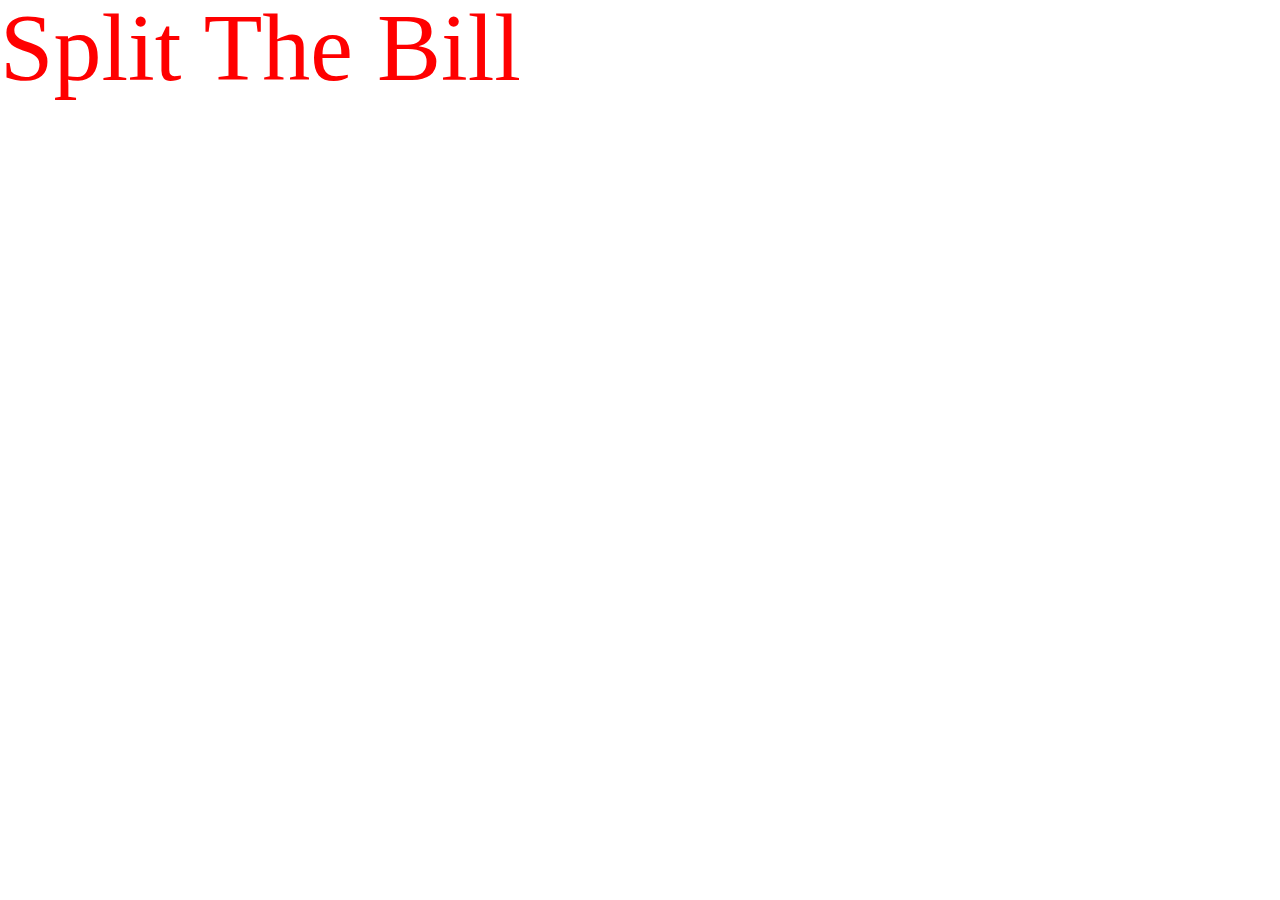
==== index.html @ c8e5ab4d "confirmed css links to html" ====
<!DOCTYPE html>
<html lang="en">
<head>
  <title>Split The Bill</title>
  <link rel="stylesheet" href="CSS/index.css">
  <meta charset="utf-8">
</head>

<body>

  <section class="main">
    <header>
      <h1 id="title">Split The Bill</h1>
    </header>

  </section>

</body>
 <!-- comment -->
---- CSS/index.css ----
/* http://meyerweb.com/eric/tools/css/reset/
   v2.0 | 20110126
   License: none (public domain)
*/

html, body, div, span, applet, object, iframe,
h1, h2, h3, h4, h5, h6, p, blockquote, pre,
a, abbr, acronym, address, big, cite, code,
del, dfn, em, img, ins, kbd, q, s, samp,
small, strike, strong, sub, sup, tt, var,
b, u, i, center,
dl, dt, dd, ol, ul, li,
fieldset, form, label, legend,
table, caption, tbody, tfoot, thead, tr, th, td,
article, aside, canvas, details, embed,
figure, figcaption, footer, header, hgroup,
menu, nav, output, ruby, section, summary,
time, mark, audio, video {
	margin: 0;
	padding: 0;
	border: 0;
	font-size: 100%;
	font: inherit;
	vertical-align: baseline;
}
/* HTML5 display-role reset for older browsers */
article, aside, details, figcaption, figure,
footer, header, hgroup, menu, nav, section {
	display: block;
}
body {
	line-height: 1;
}
ol, ul {
	list-style: none;
}
blockquote, q {
	quotes: none;
}
blockquote:before, blockquote:after,
q:before, q:after {
	content: '';
	content: none;
}
table {
	border-collapse: collapse;
	border-spacing: 0;
}

/* BEGIN YOUR CODE HERE */

#title {
  color: red;
  font-size: 6rem;
}
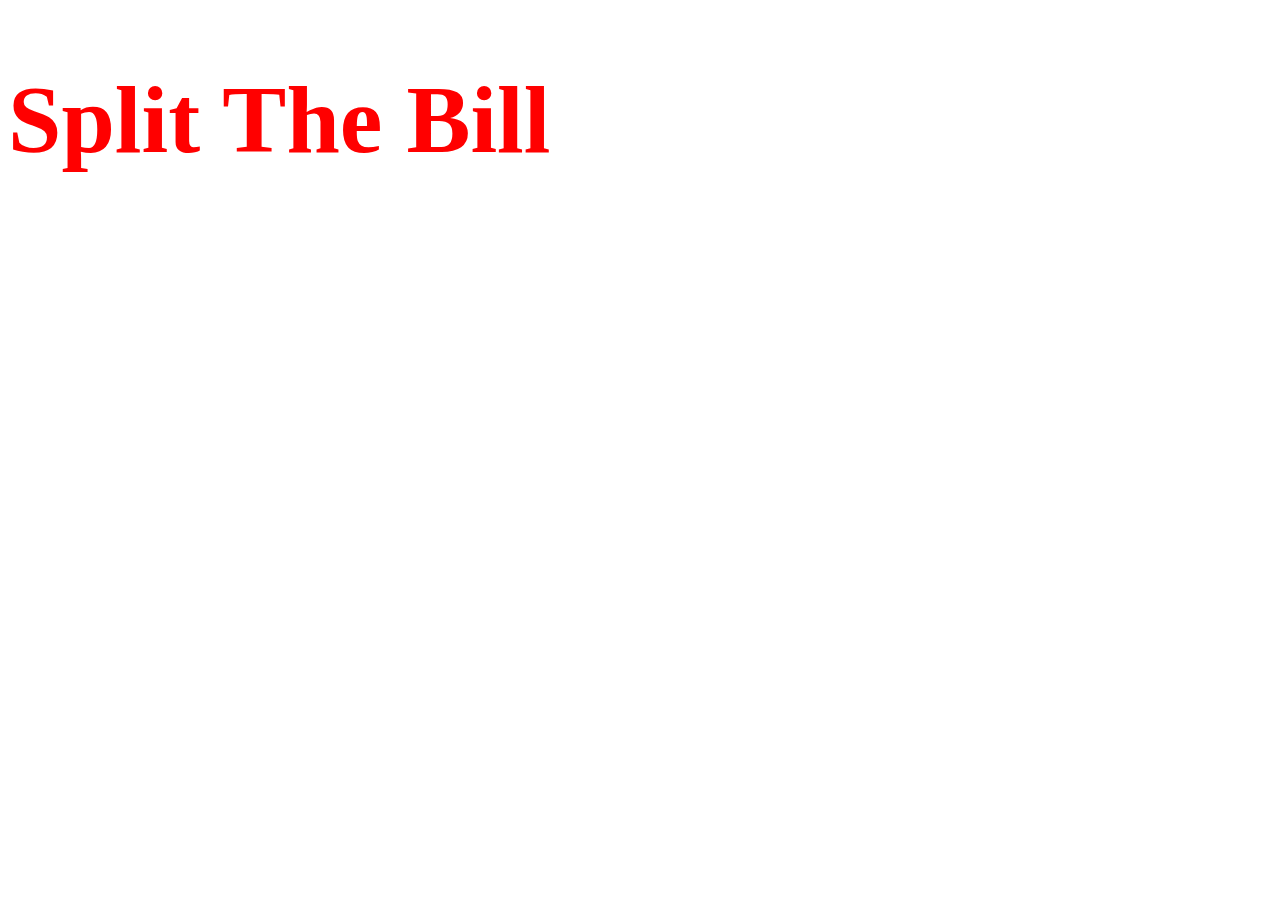
==== commit cb23f402: "Added LESS pages" ====
--- a/index.html
+++ b/index.html
@@ -7,7 +7,7 @@
 </head>
 
 <body>
-
+  <script type="text/javascript" src="JS/index.js"></script>
   <section class="main">
     <header>
       <h1 id="title">Split The Bill</h1>
@@ -16,4 +16,5 @@
   </section>
 
 </body>
+</html>
  <!-- comment -->
--- a/CSS/index.css
+++ b/CSS/index.css
@@ -1,52 +1,3 @@
-/* http://meyerweb.com/eric/tools/css/reset/
-   v2.0 | 20110126
-   License: none (public domain)
-*/
-
-html, body, div, span, applet, object, iframe,
-h1, h2, h3, h4, h5, h6, p, blockquote, pre,
-a, abbr, acronym, address, big, cite, code,
-del, dfn, em, img, ins, kbd, q, s, samp,
-small, strike, strong, sub, sup, tt, var,
-b, u, i, center,
-dl, dt, dd, ol, ul, li,
-fieldset, form, label, legend,
-table, caption, tbody, tfoot, thead, tr, th, td,
-article, aside, canvas, details, embed,
-figure, figcaption, footer, header, hgroup,
-menu, nav, output, ruby, section, summary,
-time, mark, audio, video {
-	margin: 0;
-	padding: 0;
-	border: 0;
-	font-size: 100%;
-	font: inherit;
-	vertical-align: baseline;
-}
-/* HTML5 display-role reset for older browsers */
-article, aside, details, figcaption, figure,
-footer, header, hgroup, menu, nav, section {
-	display: block;
-}
-body {
-	line-height: 1;
-}
-ol, ul {
-	list-style: none;
-}
-blockquote, q {
-	quotes: none;
-}
-blockquote:before, blockquote:after,
-q:before, q:after {
-	content: '';
-	content: none;
-}
-table {
-	border-collapse: collapse;
-	border-spacing: 0;
-}
-
 /* BEGIN YOUR CODE HERE */
 
 #title {
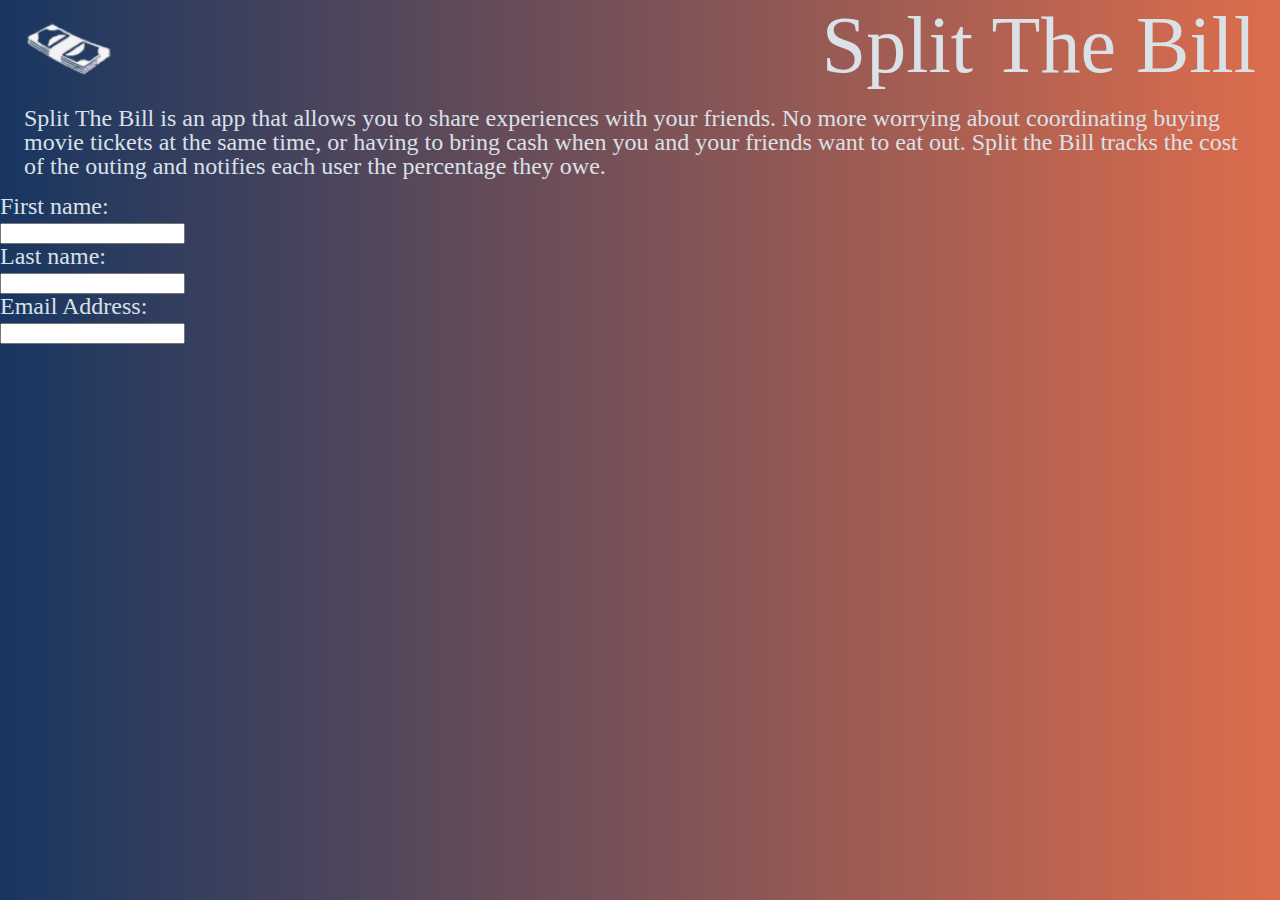
==== commit 333a6dd6: "started content/styling including brief paragraph(to edit later), logo, form and less imports" ====
--- a/index.html
+++ b/index.html
@@ -10,9 +10,20 @@
   <script type="text/javascript" src="JS/index.js"></script>
   <section class="main">
     <header>
+      <img src="Images/Money.png" id="logo" alt="Split The Bill Logo">
       <h1 id="title">Split The Bill</h1>
     </header>
-
+    <section class="content">
+      <p>Split The Bill is an app that allows you to share experiences with your friends. No more worrying about coordinating buying movie tickets at the same time, or having to bring cash when you and your friends want to eat out. Split the Bill tracks the cost of the outing and notifies each user the percentage they owe.</p>
+    </section>
+    <form class="form" action="index.html" method="post">
+      First name:<br>
+      <input type="text" name="firstname"><br>
+      Last name:<br>
+      <input type="text" name="lastname"><br>
+      Email Address:<br>
+      <input type="text" name="email">
+    </form>
   </section>
 
 </body>
--- a/CSS/index.css
+++ b/CSS/index.css
@@ -1,6 +1,159 @@
-/* BEGIN YOUR CODE HERE */
-
-#title {
-  color: red;
-  font-size: 6rem;
+/* http://meyerweb.com/eric/tools/css/reset/
+   v2.0 | 20110126
+   License: none (public domain)
+*/
+html,
+body,
+div,
+span,
+applet,
+object,
+iframe,
+h1,
+h2,
+h3,
+h4,
+h5,
+h6,
+p,
+blockquote,
+pre,
+a,
+abbr,
+acronym,
+address,
+big,
+cite,
+code,
+del,
+dfn,
+em,
+img,
+ins,
+kbd,
+q,
+s,
+samp,
+small,
+strike,
+strong,
+sub,
+sup,
+tt,
+var,
+b,
+u,
+i,
+center,
+dl,
+dt,
+dd,
+ol,
+ul,
+li,
+fieldset,
+form,
+label,
+legend,
+table,
+caption,
+tbody,
+tfoot,
+thead,
+tr,
+th,
+td,
+article,
+aside,
+canvas,
+details,
+embed,
+figure,
+figcaption,
+footer,
+header,
+hgroup,
+menu,
+nav,
+output,
+ruby,
+section,
+summary,
+time,
+mark,
+audio,
+video {
+  margin: 0;
+  padding: 0;
+  border: 0;
+  font-size: 100%;
+  font: inherit;
+  vertical-align: baseline;
 }
+/* HTML5 display-role reset for older browsers */
+article,
+aside,
+details,
+figcaption,
+figure,
+footer,
+header,
+hgroup,
+menu,
+nav,
+section {
+  display: block;
+}
+body {
+  line-height: 1;
+}
+ol,
+ul {
+  list-style: none;
+}
+blockquote,
+q {
+  quotes: none;
+}
+blockquote:before,
+blockquote:after,
+q:before,
+q:after {
+  content: '';
+  content: none;
+}
+table {
+  border-collapse: collapse;
+  border-spacing: 0;
+}
+html {
+  background-image: linear-gradient(to right, #183661, #DD6D4D);
+}
+h1 {
+  font-size: 5rem;
+  color: #DAE1E7;
+}
+@desktop {
+  font-size: 3rem;
+}
+header {
+  display: flex;
+  justify-content: space-between;
+  margin: 0px 1.5rem;
+  background-color: ;
+}
+header #title {
+  align-self: center;
+}
+header #logo {
+  align-self: flex-start;
+}
+p {
+  color: #DAE1E7;
+  font-size: 1.5rem;
+  margin: 1rem 1.5rem;
+}
+form {
+  color: #DAE1E7;
+  font-size: 1.5rem;
+}
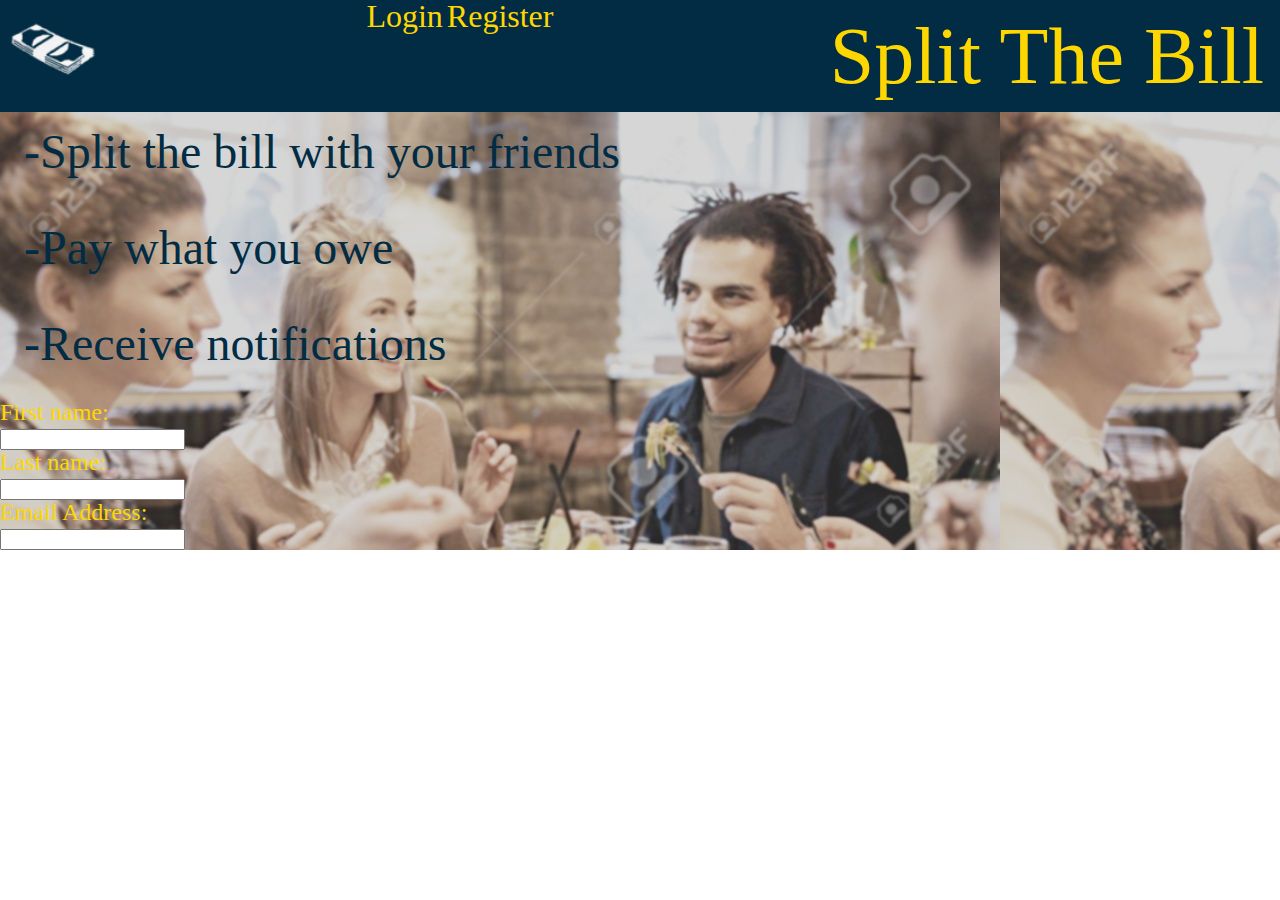
==== commit aea20fdc: "started menu JS" ====
--- a/index.html
+++ b/index.html
@@ -11,11 +11,17 @@
   <section class="main">
     <header>
       <img src="Images/Money.png" id="logo" alt="Split The Bill Logo">
+      <nav>
+        <a href="HTML/login.html">Login</a>
+        <a href="index.html">Register</a>
+        <a href="#"></a>
+      </nav>
       <h1 id="title">Split The Bill</h1>
     </header>
     <section class="content">
-      <p>Split The Bill is an app that allows you to share experiences with your friends. No more worrying about coordinating buying movie tickets at the same time, or having to bring cash when you and your friends want to eat out. Split the Bill tracks the cost of the outing and notifies each user the percentage they owe.</p>
-    </section>
+      <p>-Split the bill with your friends</p><br>
+      <p>-Pay what you owe</p><br>
+      <p>-Receive notifications</p><br>
     <form class="form" action="index.html" method="post">
       First name:<br>
       <input type="text" name="firstname"><br>
@@ -25,6 +31,7 @@
       <input type="text" name="email">
     </form>
   </section>
+  </section>
 
 </body>
 </html>
--- a/CSS/index.css
+++ b/CSS/index.css
@@ -126,12 +126,14 @@
   border-collapse: collapse;
   border-spacing: 0;
 }
-html {
-  background-image: linear-gradient(to right, #183661, #DD6D4D);
+.content {
+  background-image: url("../Images/friends-eating.jpg");
+  opacity: 1;
 }
 h1 {
   font-size: 5rem;
-  color: #DAE1E7;
+  color: #ffd700;
+  padding: 1rem;
 }
 @desktop {
   font-size: 3rem;
@@ -139,21 +141,33 @@
 header {
   display: flex;
   justify-content: space-between;
-  margin: 0px 1.5rem;
-  background-color: ;
+  margin: 0px;
+  background-color: #022c43;
 }
 header #title {
   align-self: center;
 }
 header #logo {
   align-self: flex-start;
+  padding: 0rem 0.5rem;
 }
 p {
-  color: #DAE1E7;
-  font-size: 1.5rem;
-  margin: 1rem 1.5rem;
+  color: #022c43;
+  font-size: 3rem;
+  padding: 1rem 1.5rem;
 }
 form {
-  color: #DAE1E7;
+  color: #ffd700;
   font-size: 1.5rem;
 }
+a {
+  color: #ffd700;
+  font-size: 2rem;
+  text-decoration: none;
+}
+.menu {
+  display: none;
+}
+.menu--open {
+  display: block;
+}
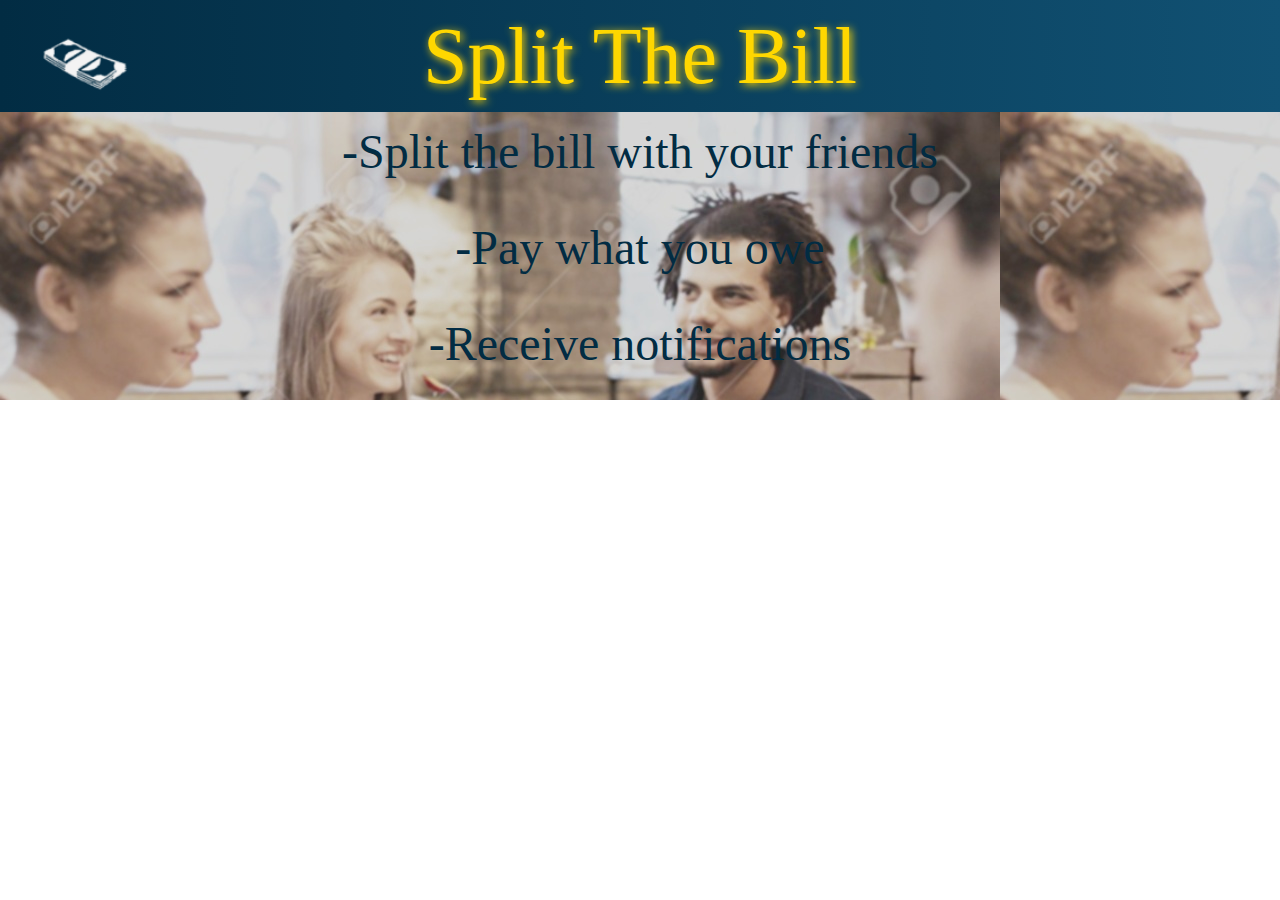
==== commit 4a4977f9: "Got JS to start working. Menu still does not appear" ====
--- a/index.html
+++ b/index.html
@@ -10,26 +10,27 @@
   <script type="text/javascript" src="JS/index.js"></script>
   <section class="main">
     <header>
-      <img src="Images/Money.png" id="logo" alt="Split The Bill Logo">
-      <nav>
-        <a href="HTML/login.html">Login</a>
-        <a href="index.html">Register</a>
-        <a href="#"></a>
-      </nav>
+      <div class="dropdown">
+				<img src="Images/Money.png" class="dropdown-button">
+				<div class="dropdown-content dropdown-hidden">
+					<a class="dropdown-link" href="index.html">Login</a>
+					<a class="dropdown-link" href="HTML/HTML/aboutus.html">About Us</a>
+				</div>
+      </div>
       <h1 id="title">Split The Bill</h1>
     </header>
     <section class="content">
       <p>-Split the bill with your friends</p><br>
       <p>-Pay what you owe</p><br>
       <p>-Receive notifications</p><br>
-    <form class="form" action="index.html" method="post">
+    <!-- <form class="form" action="index.html" method="post">
       First name:<br>
       <input type="text" name="firstname"><br>
       Last name:<br>
       <input type="text" name="lastname"><br>
       Email Address:<br>
       <input type="text" name="email">
-    </form>
+    </form> -->
   </section>
   </section>
 
--- a/CSS/index.css
+++ b/CSS/index.css
@@ -132,6 +132,8 @@
 }
 h1 {
   font-size: 5rem;
+  font-family: futura;
+  text-shadow: 2px 2px 8px;
   color: #ffd700;
   padding: 1rem;
 }
@@ -140,9 +142,9 @@
 }
 header {
   display: flex;
-  justify-content: space-between;
+  justify-content: space-around;
   margin: 0px;
-  background-color: #022c43;
+  background-image: linear-gradient(to right, #022c43, #115173);
 }
 header #title {
   align-self: center;
@@ -155,6 +157,7 @@
   color: #022c43;
   font-size: 3rem;
   padding: 1rem 1.5rem;
+  text-align: center;
 }
 form {
   color: #ffd700;
@@ -165,9 +168,39 @@
   font-size: 2rem;
   text-decoration: none;
 }
-.menu {
+.dropdown {
+  z-index: 2;
+  position: absolute;
+  left: 25px;
+  cursor: pointer;
+}
+.dropdown .dropdown-button {
+  padding: 15px;
+  font-size: 20px;
+  font-weight: bold;
+}
+.dropdown .dropdown-button:hover {
+  background-color: #115173;
+}
+.dropdown .dropdown-content {
+  width: 100%;
+  display: flex;
+  flex-direction: column;
+  align-items: center;
+  margin-top: 10px;
+}
+.dropdown .dropdown-link {
+  width: 100%;
+  text-align: center;
+  padding: 15px 0;
+  font-size: 18px;
+  text-decoration: none;
+  color: #931d25;
+}
+.dropdown .dropdown-link:hover {
+  color: #ffd700;
+  background-color: #115173;
+}
+.dropdown .dropdown-hidden {
   display: none;
 }
-.menu--open {
-  display: block;
-}
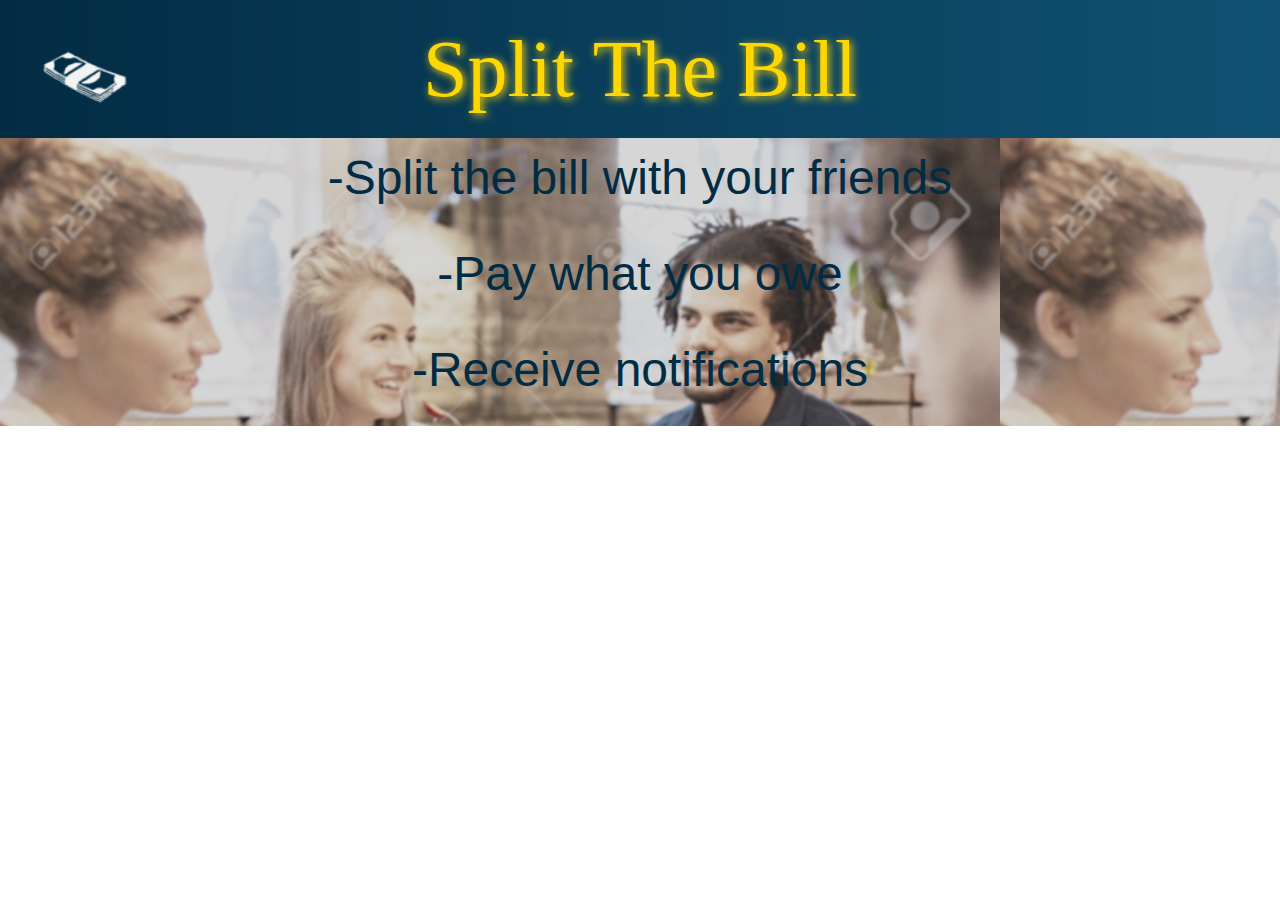
==== commit 5d29909e: "styling tweaks and more progress on menu button" ====
--- a/index.html
+++ b/index.html
@@ -11,10 +11,10 @@
   <section class="main">
     <header>
       <div class="dropdown">
-				<img src="Images/Money.png" class="dropdown-button">
+        <img src="Images/Money.png" class="dropdown-button">
 				<div class="dropdown-content dropdown-hidden">
 					<a class="dropdown-link" href="index.html">Login</a>
-					<a class="dropdown-link" href="HTML/HTML/aboutus.html">About Us</a>
+					<a class="dropdown-link" href="HTML/aboutus.html">About Us</a>
 				</div>
       </div>
       <h1 id="title">Split The Bill</h1>
--- a/CSS/index.css
+++ b/CSS/index.css
@@ -144,6 +144,7 @@
   display: flex;
   justify-content: space-around;
   margin: 0px;
+  padding: 0.8rem;
   background-image: linear-gradient(to right, #022c43, #115173);
 }
 header #title {
@@ -158,6 +159,7 @@
   font-size: 3rem;
   padding: 1rem 1.5rem;
   text-align: center;
+  font-family: sans-serif;
 }
 form {
   color: #ffd700;
@@ -183,22 +185,22 @@
   background-color: #115173;
 }
 .dropdown .dropdown-content {
-  width: 100%;
+  width: 200%;
   display: flex;
   flex-direction: column;
   align-items: center;
   margin-top: 10px;
 }
 .dropdown .dropdown-link {
-  width: 100%;
+  width: 200%;
   text-align: center;
   padding: 15px 0;
   font-size: 18px;
   text-decoration: none;
-  color: #931d25;
+  color: #ffd700;
+  background-color: #022c43;
 }
 .dropdown .dropdown-link:hover {
-  color: #ffd700;
   background-color: #115173;
 }
 .dropdown .dropdown-hidden {
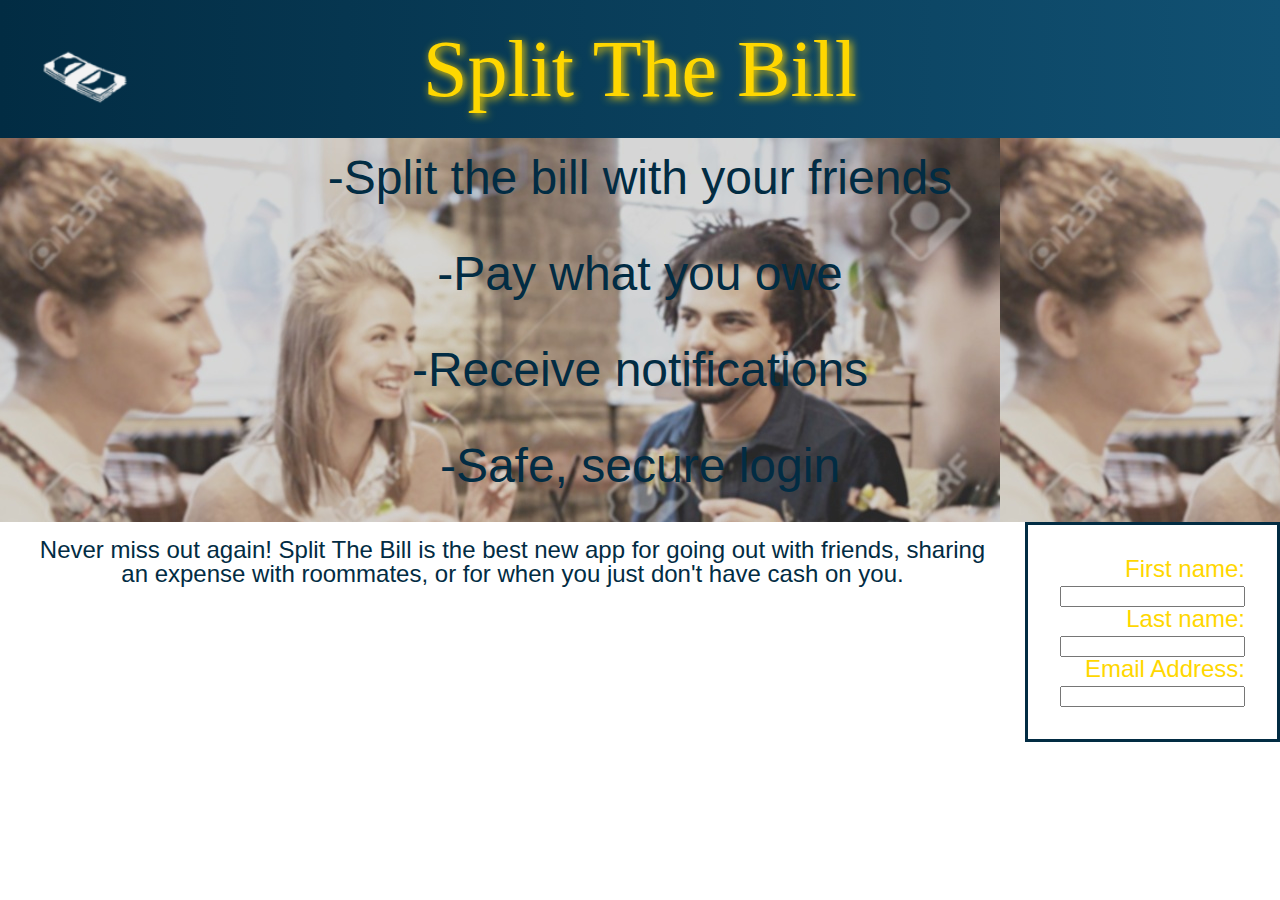
==== commit 4a685a60: "More content/form add" ====
--- a/index.html
+++ b/index.html
@@ -7,10 +7,10 @@
 </head>
 
 <body>
-  <script type="text/javascript" src="JS/index.js"></script>
+
   <section class="main">
     <header>
-      <div class="dropdown">
+      <div class="dropdown-menu">
         <img src="Images/Money.png" class="dropdown-button">
 				<div class="dropdown-content dropdown-hidden">
 					<a class="dropdown-link" href="index.html">Login</a>
@@ -23,17 +23,21 @@
       <p>-Split the bill with your friends</p><br>
       <p>-Pay what you owe</p><br>
       <p>-Receive notifications</p><br>
-    <!-- <form class="form" action="index.html" method="post">
-      First name:<br>
-      <input type="text" name="firstname"><br>
-      Last name:<br>
-      <input type="text" name="lastname"><br>
-      Email Address:<br>
-      <input type="text" name="email">
-    </form> -->
+      <p>-Safe, secure login</p><br>
+    </section>
+    <section class="form-data">
+      <p class="form-p">Never miss out again! Split The Bill is the best new app for going out with friends, sharing an expense with roommates, or for when you just don't have cash on you.</p>
+      <form class="form" action="index.html" method="post">
+        First name:<br>
+        <input type="text" name="firstname"><br>
+        Last name:<br>
+        <input type="text" name="lastname"><br>
+        Email Address:<br>
+        <input type="text" name="email">
+      </form>
+    </section>
   </section>
-  </section>
-
+  <script type="text/javascript" src="JS/index.js"></script>
 </body>
 </html>
  <!-- comment -->
--- a/CSS/index.css
+++ b/CSS/index.css
@@ -130,6 +130,12 @@
   background-image: url("../Images/friends-eating.jpg");
   opacity: 1;
 }
+.about-content {
+  background-image: url("../Images/handshake.jpg");
+  display: flex;
+  flex-direction: column;
+  align-items: center;
+}
 h1 {
   font-size: 5rem;
   font-family: futura;
@@ -170,39 +176,61 @@
   font-size: 2rem;
   text-decoration: none;
 }
-.dropdown {
+h2 {
+  color: #022c43;
+  font-size: 3rem;
+  padding: 1rem;
+}
+.detail {
+  color: #022c43;
+  font-size: 2rem;
+}
+form {
+  font-size: 1.5rem;
+  text-align: right;
+  padding: 2rem;
+  font-family: sans-serif;
+  border: solid 3px #022c43;
+}
+.form-data {
+  display: flex;
+}
+.form-p {
+  font-size: 1.5rem;
+}
+.dropdown-menu {
   z-index: 2;
   position: absolute;
   left: 25px;
   cursor: pointer;
 }
-.dropdown .dropdown-button {
+.dropdown-menu .dropdown-button {
   padding: 15px;
   font-size: 20px;
   font-weight: bold;
 }
-.dropdown .dropdown-button:hover {
+.dropdown-menu .dropdown-button:hover {
   background-color: #115173;
 }
-.dropdown .dropdown-content {
-  width: 200%;
+.dropdown-menu .dropdown-content {
+  width: 150%;
   display: flex;
   flex-direction: column;
   align-items: center;
   margin-top: 10px;
 }
-.dropdown .dropdown-link {
-  width: 200%;
+.dropdown-menu .dropdown-link {
+  width: 150%;
   text-align: center;
   padding: 15px 0;
-  font-size: 18px;
+  font-size: 2rem;
   text-decoration: none;
   color: #ffd700;
   background-color: #022c43;
 }
-.dropdown .dropdown-link:hover {
+.dropdown-menu .dropdown-link:hover {
   background-color: #115173;
 }
-.dropdown .dropdown-hidden {
+.dropdown-menu .dropdown-hidden {
   display: none;
 }
